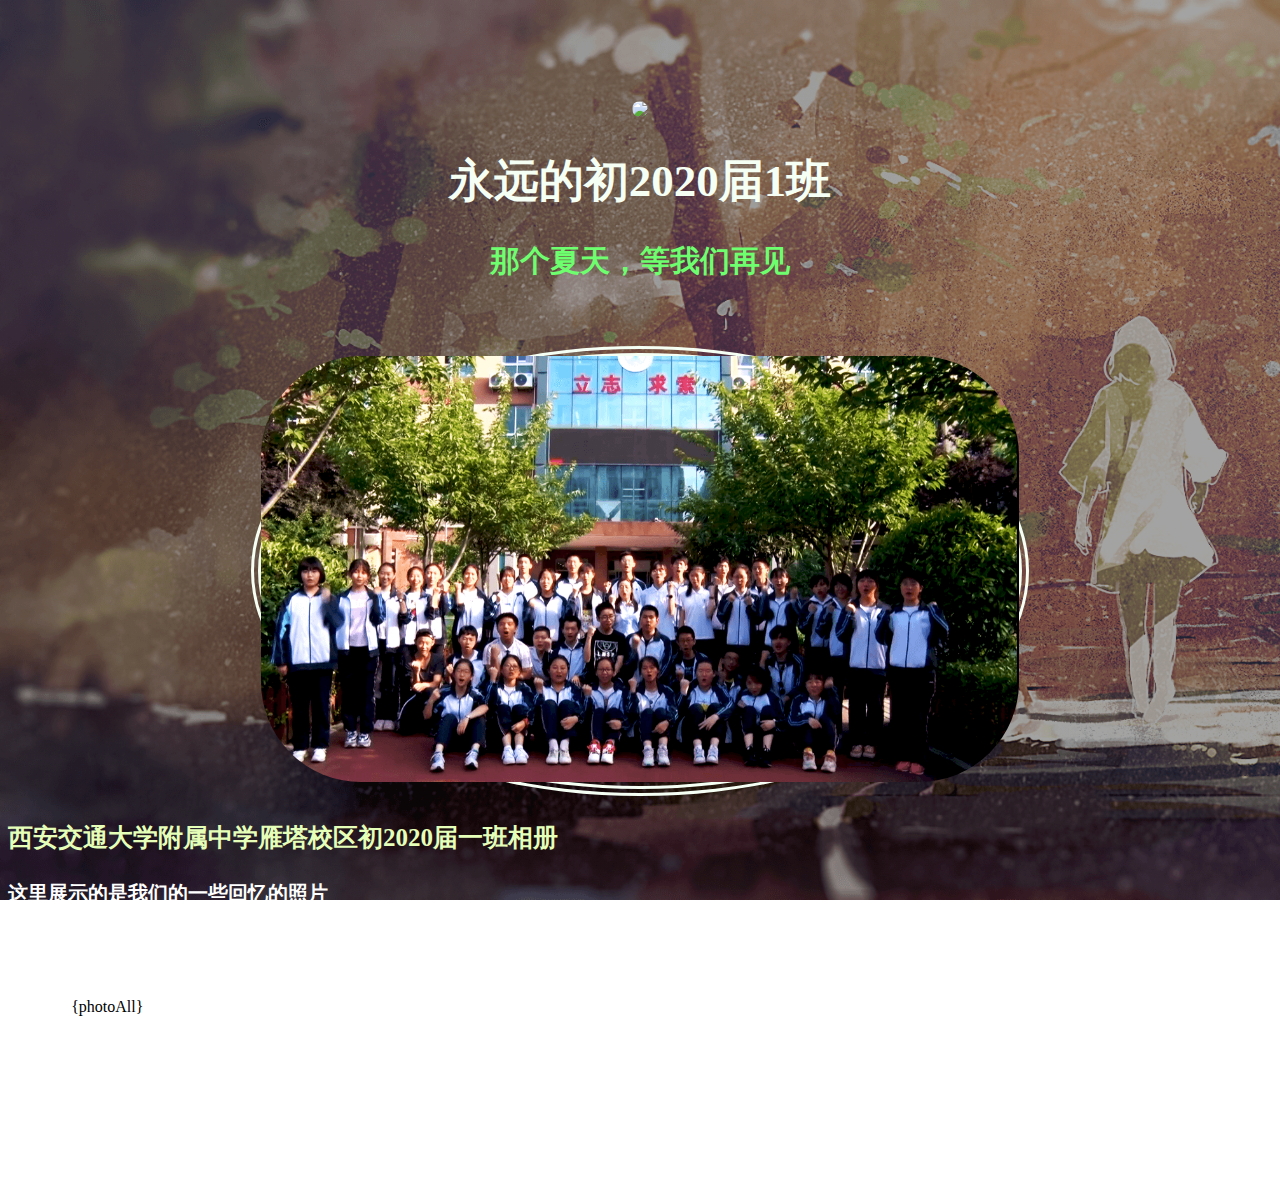
==== memoryArea.html @ fd449d5d "Finish" ====
<!DOCTYPE html>
<html lang="zh">
<head>
    <meta charset="UTF-8">
    <title>回忆中心</title>
    <link rel="icon" type="image/x-icon" href="/data/web/data/img/logo/logoMain.png"/>
    <link rel="stylesheet" href="/data/web/data/css/mainStyle.css">
    <link rel="stylesheet" href="/data/web/data/css/indexMain.css">
    <style type="text/css">
        .photoDiv{
            margin-left: 5%;
            margin-right: 5%;
            margin-top: 5%;
        }
    </style>
</head>
<body class="indexBodySetting">
<!--    顶部内容-->
<div class="div_top">
    <a href="/index.php"><img style="border-radius: 50%;"
                              src="/data/web/data/img/logo/logoMain.png" width="10%"></a>
    <a href="/index.php">
        <h1 style="color: #f6fff4">永远的初2020届1班</h1></a>
    <h2 style="color: #6eff6f;">那个夏天，等我们再见</h2>
</div>

<!--    主体内容-->
<center><div class="div_body_1">
    <img style="border-radius: 100px"
         src="/data/web/data/img/webUse/00001.png" width="100%">
</div></center>
<div class="div_body_3">
    <h3 style="color: #e5ffb9">
        西安交通大学附属中学雁塔校区初2020届一班相册</h3>
    <h4 style="color: #ffffff">
        这里展示的是我们的一些回忆的照片<br/>
        祝大家今后生活愉快！
    </h4>
</div>
<div class="photoDiv">
    {photoAll}
</div>
<div class="div_bottom">
    <h5 style="color: white">
        由: <a href="http://www.potatost.xyz">子雨PotatoStudio</a>制作|作者:
        <a href="http://www.potatost.xyz">PotatoMan</a>|粤ICP备19144311号-4
    </h5>
</div>
</body>
</html>
---- data/web/data/css/mainStyle.css ----
@font-face {
    font-family: "ZiTiGuanJiaFangMeng";
    src: url("/data/web/data/font/ZiTiGuanJiaFangMeng.ttf")
    format('truetype');
}
.indexBodySetting {
    background-image:linear-gradient( rgba(0, 0, 0, 0.36), rgba(0, 0, 0, 0.36)),
            url("/data/web/data/img/background/indexMainBg.png");
    background-attachment:fixed;
    background-repeat:no-repeat;
    background-size:cover;
    -moz-background-size:cover;
    -webkit-background-size:cover;
}

a {
    text-decoration: none;
    color: #ffffff;
    cursor: pointer;
}
a:hover {
    transition: 150ms;
    color: #cff1ba;
}

h1 {
    /*font-family: ZiTiGuanJiaFangMeng;*/
    font-size: 45px;
}
h2 {
    font-size: 30px;
}
h3 {
    font-size: 25px;
}
h4 {
    font-size: 20px;
}
h5 {
    font-size: 15px;
}

/*第一种按钮样式*/
.buttonStyle_01 {
    background-color: rgba(255,92,67,0);
    border-color: #efffb8;
    border-style: solid;
    border-width: 2px;
    border-radius: 30px;
    width: 160px;
    height: 50px;
    color: #efffb8;
    font-size: 30px;
    cursor: pointer;

}
.buttonStyle_01:hover {
    transition: 250ms;
    border-color: #dfffa4;
    color: #000000;
    background-color: #dfffa4;
}
.div_bottom {
    bottom: 0;
    margin-top: 10%;
    text-align: center;
}

/*第一种form input样式*/
.formInputStyle_01 {
    /*background-color: rgba(255,92,67,0);*/
    border-color: #ff9628;
    border-style: solid;
    border-width: 2px;
    /*border-radius: 10px;*/
    width: 300px;
    height: 30px;
    color: #000000;
    font-size: 15px;
}

/*文件上传块样式*/
.wrap{
    position:relative;
    overflow:hidden;
    margin-right:4px;
    display:inline-block;
    padding:4px 10px;
    line-height:18px;
    text-align:center;
    vertical-align:middle;
    cursor:pointer;
    background: #d8450b;
    border:1px dotted #D8450B;
    border-radius:4px;
    -webkit-border-radius:4px;
    -moz-border-radius:4px;
}
.wrap span{
    color:#FFF;
}
.wrap .file{
    position:absolute;
    top:0;
    right:0;
    margin:0;
    border:solid transparent;
    opacity:0;
    filter:alpha(opacity=0);
    cursor: pointer;
}
---- data/web/data/css/indexMain.css ----
.div_top {
    text-align: center;
    margin-top: 8%;
}
.div_body_1 {
    text-align: center;
    margin-top: 2%;
    width: 60%;
    border-radius: 50%;
    border-style: double;
    border-width: 10px;
    border-color: #f6fff4;
}
.div_body_1 {
    margin-top: 5%;

}
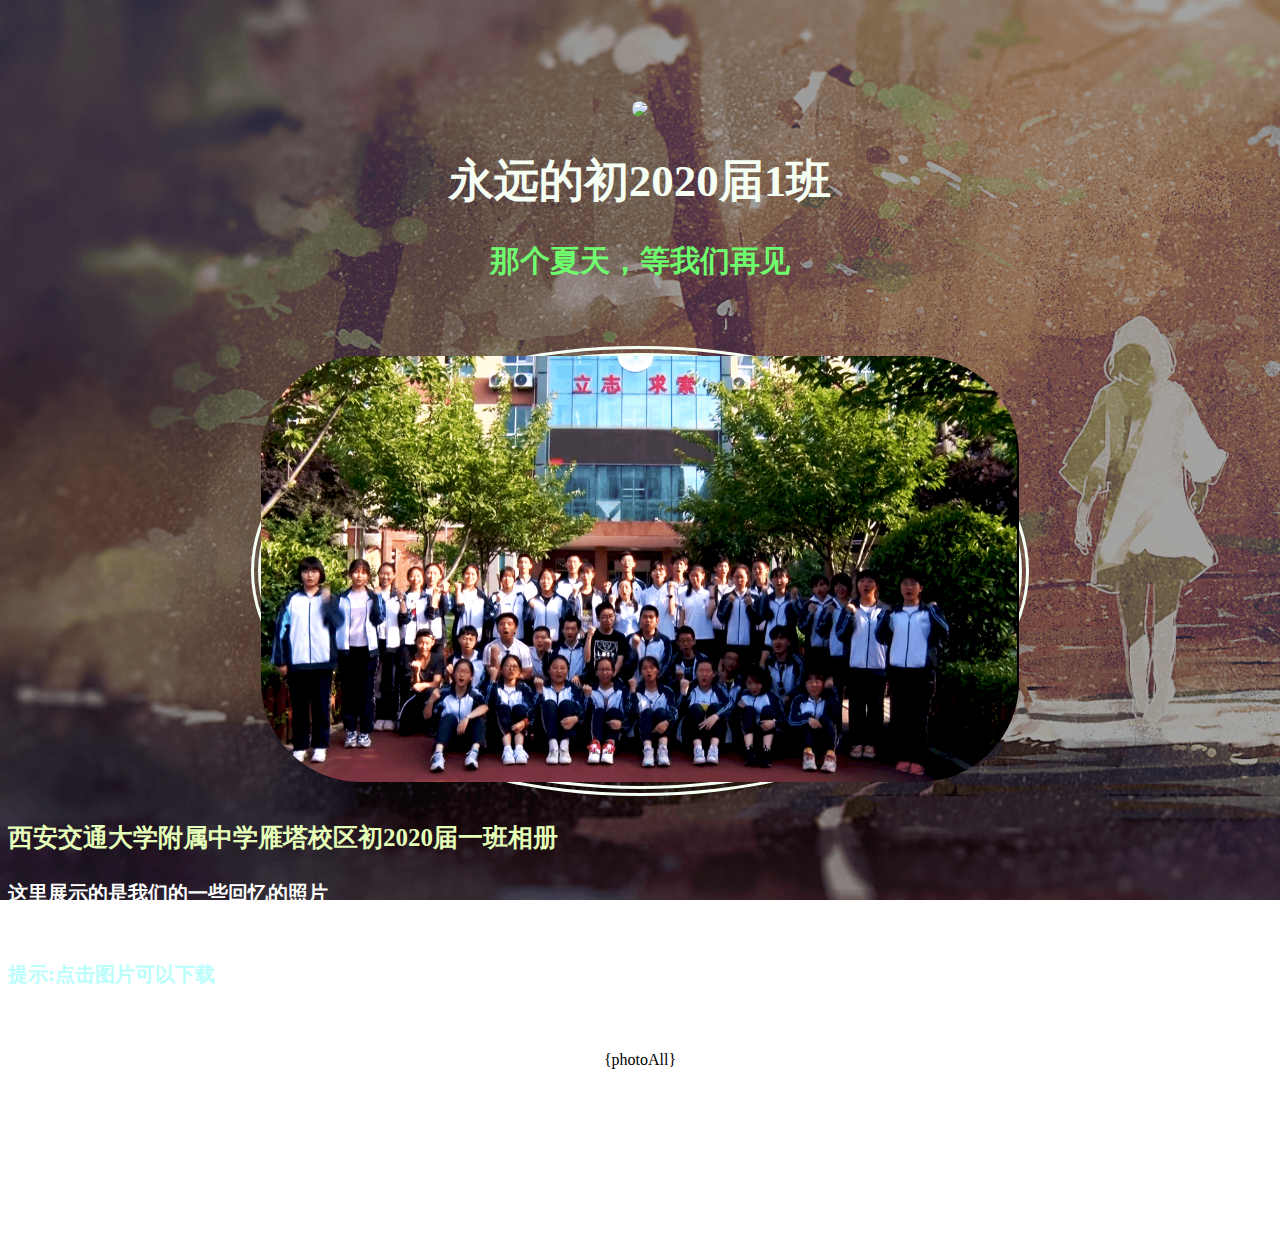
==== commit 8d742c79: "Finished" ====
--- a/memoryArea.html
+++ b/memoryArea.html
@@ -8,8 +8,8 @@
     <link rel="stylesheet" href="/data/web/data/css/indexMain.css">
     <style type="text/css">
         .photoDiv{
-            margin-left: 5%;
-            margin-right: 5%;
+            margin-left: 3%;
+            margin-right: 3%;
             margin-top: 5%;
         }
     </style>
@@ -34,11 +34,12 @@
         西安交通大学附属中学雁塔校区初2020届一班相册</h3>
     <h4 style="color: #ffffff">
         这里展示的是我们的一些回忆的照片<br/>
-        祝大家今后生活愉快！
+        祝大家今后生活愉快！<br/>
     </h4>
+    <h4 style="color: #b9fffd;">提示:点击图片可以下载</h4>
 </div>
 <div class="photoDiv">
-    {photoAll}
+    <center>{photoAll}</center>
 </div>
 <div class="div_bottom">
     <h5 style="color: white">
